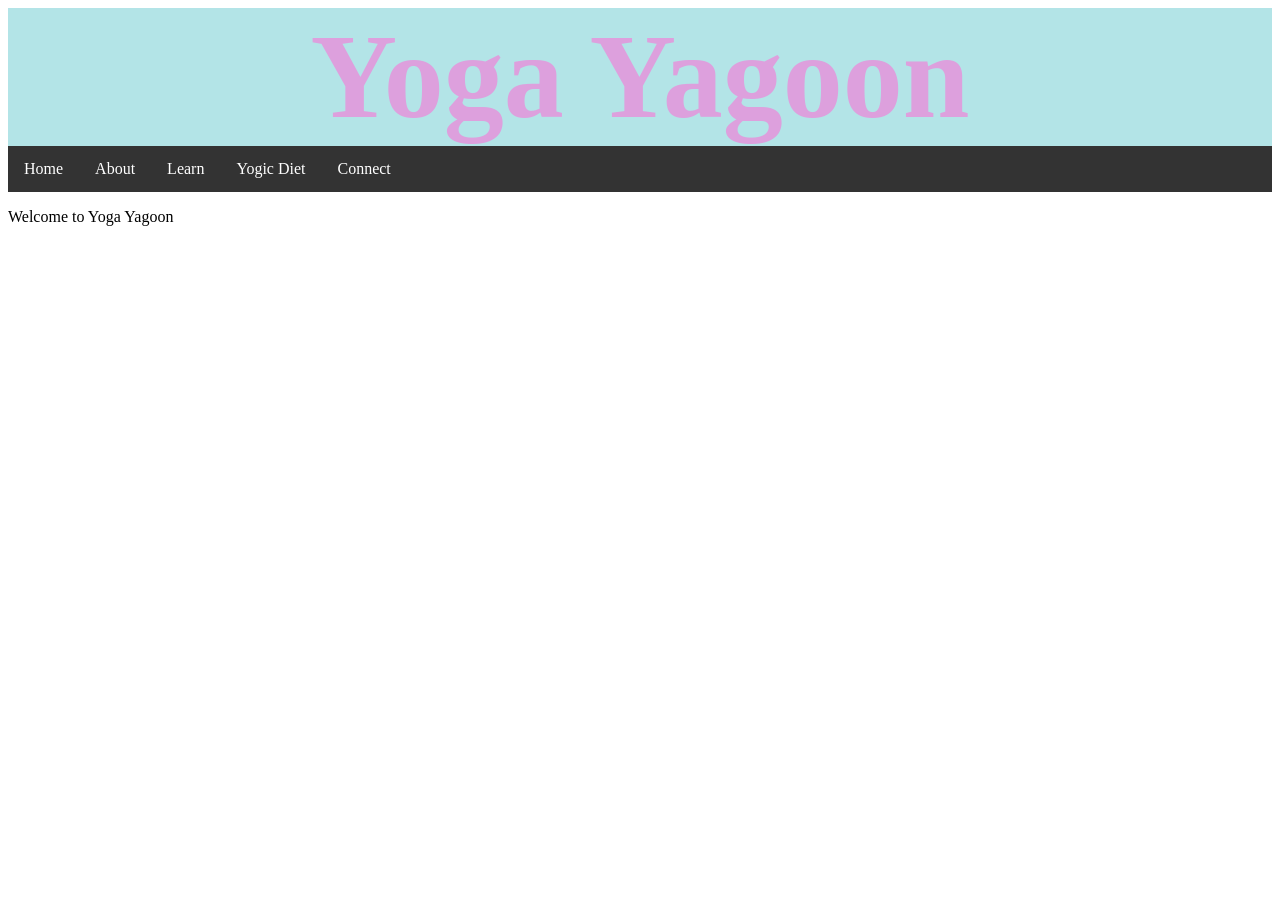
==== yoga yagoon/index.html @ d0b8229f "website page begin" ====
<!DOCTYPE html>
<html>
<head>
    <title>Yoga Yagoon | Home</title>
    <link rel="stylesheet" href="main.css">
</head>
<body>
    <h1>Yoga Yagoon</h1>
    <ul>
        <li><a href="index.html">Home</a></li>
        <li><a href="about.html">About</a></li>
        <li><a href="learn.html">Learn</a></li>
        <li><a href="diet.html">Yogic Diet</a></li>
        <li><a href="connect.html">Connect</a></li>
    </ul>
    <p>Welcome to Yoga Yagoon</p>

</body>
</html>
---- yoga yagoon/main.css ----
h1 { 
  color: plum;
  background-color: rgb(179, 228, 231);
  font-size: 120px;
  text-align: center;
  margin: 0%;
}
ul {
  list-style-type: none;
  margin: 0;
  padding: 0;
  background-color: #333333;
  display: flex;
}

ul li a {
  display: block;
  color: white;
  padding: 14px 16px;
  text-decoration: none;
}

ul li a:hover {
  background-color: #111111;
}
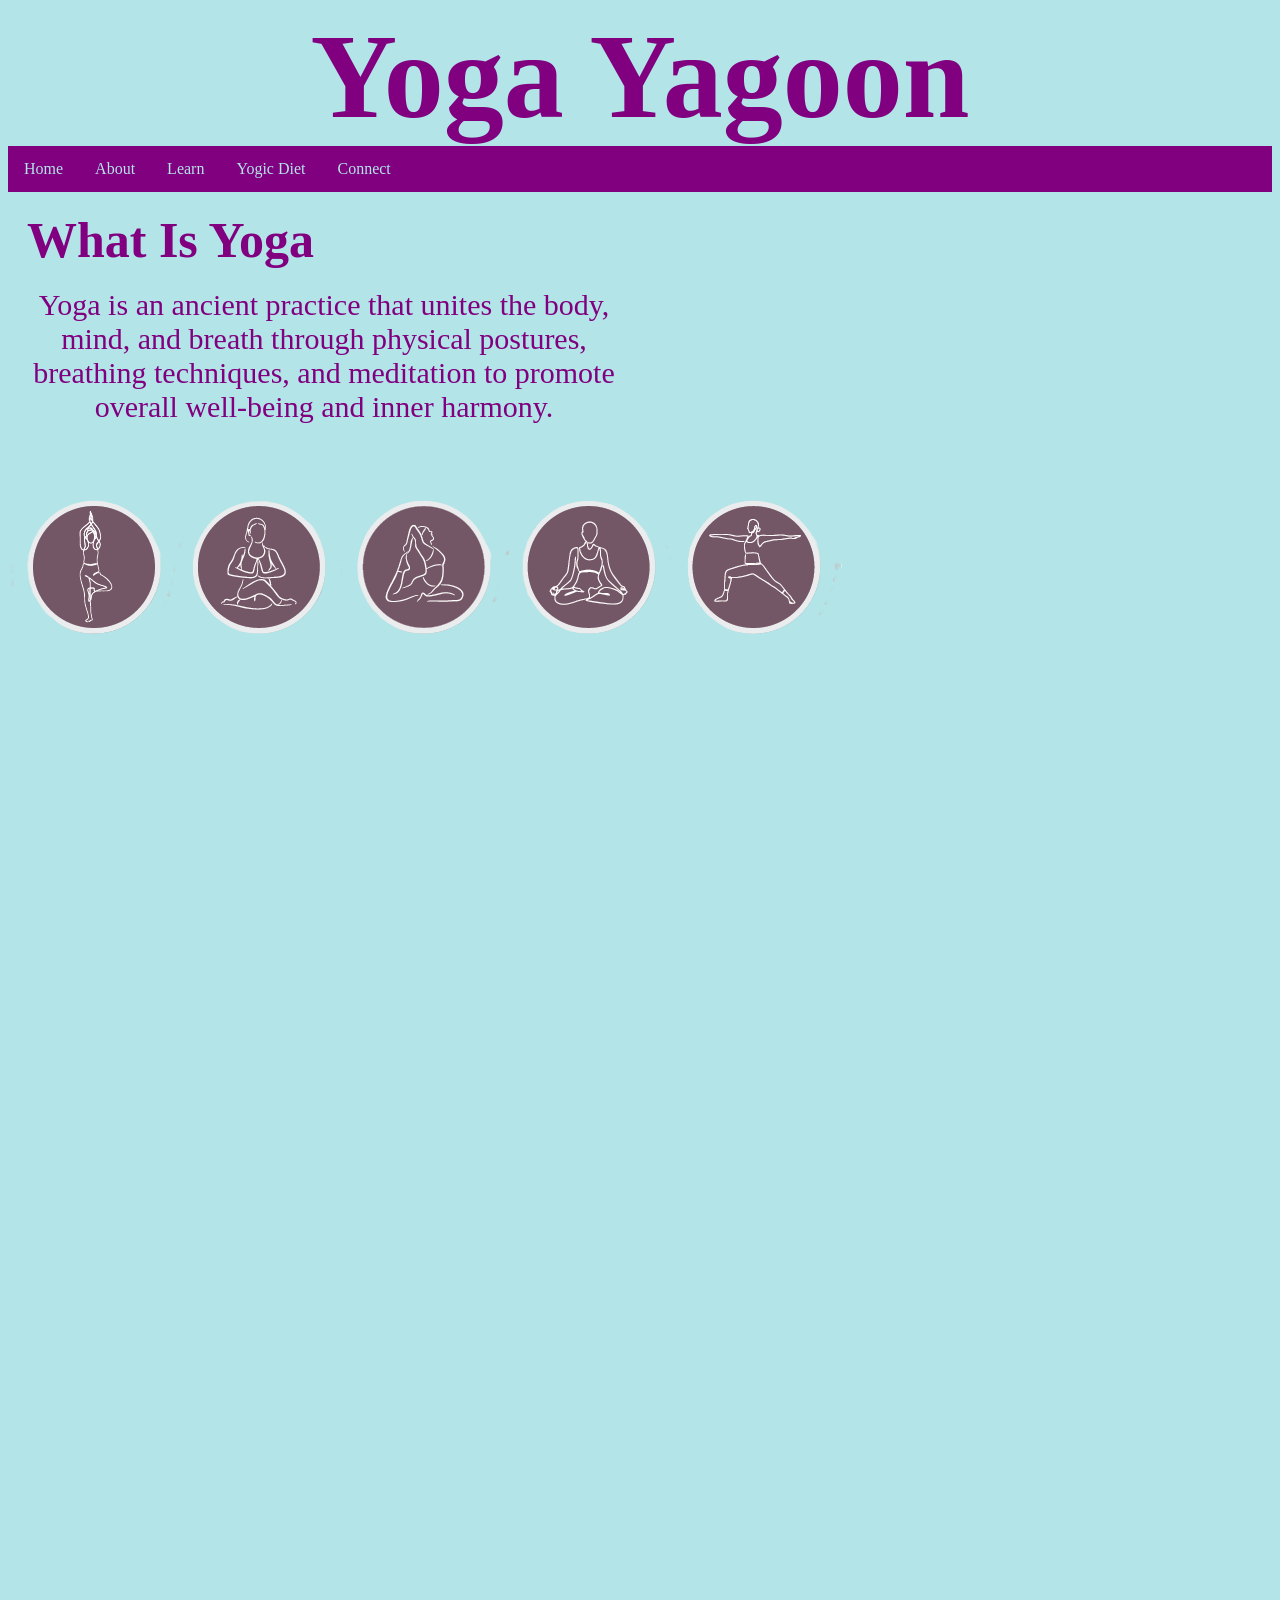
==== commit 715c2a9e: "images" ====
--- a/yoga yagoon/index.html
+++ b/yoga yagoon/index.html
@@ -6,14 +6,20 @@
 </head>
 <body>
     <h1>Yoga Yagoon</h1>
-    <ul>
-        <li><a href="index.html">Home</a></li>
-        <li><a href="about.html">About</a></li>
-        <li><a href="learn.html">Learn</a></li>
-        <li><a href="diet.html">Yogic Diet</a></li>
-        <li><a href="connect.html">Connect</a></li>
-    </ul>
-    <p>Welcome to Yoga Yagoon</p>
-
-</body>
+        <ul>
+            <li><a href="index.html">Home</a></li>
+            <li><a href="about.html">About</a></li> 
+            <li><a href="learn.html">Learn</a></li>
+            <li><a href="diet.html">Yogic Diet</a></li>
+            <li><a href="connect.html">Connect</a></li>
+        </ul>
+    
+<body style="background-color: rgb(179, 228, 231);">
+    <div>
+        <h2>What Is Yoga</h2>
+        <section>Yoga is an ancient practice that unites the body, mind, and breath through physical postures, breathing techniques, and meditation to promote overall well-being and inner harmony. </section>
+        <img src="images/yoga-poses.png" alt="Icons depicting various yogo poses.">
+        <img class="girl" src="images/girl-meditating.png" alt="Image showing meditation poses">
+    </div>
+    </body>
 </html>
--- a/yoga yagoon/main.css
+++ b/yoga yagoon/main.css
@@ -1,5 +1,5 @@
 h1 { 
-  color: plum;
+  color: purple;
   background-color: rgb(179, 228, 231);
   font-size: 120px;
   text-align: center;
@@ -9,17 +9,42 @@
   list-style-type: none;
   margin: 0;
   padding: 0;
-  background-color: #333333;
+  background-color: purple;
   display: flex;
 }
 
 ul li a {
   display: block;
-  color: white;
+  color: rgb(179, 228, 231);
   padding: 14px 16px;
   text-decoration: none;
 }
 
 ul li a:hover {
   background-color: #111111;
+}
+
+h2 { 
+  color: purple;
+  background-color: rgb(179, 228, 231);
+  font-size: 50px;
+  text-align: left;
+  margin: 3%;
+}
+
+div{
+  height: 200px;
+  width: 50%;
+  background-color: rgb(179, 228, 231);
+}
+
+section { 
+color: purple;
+background-color: rgb(179, 228, 231);
+font-size: 30px;
+text-align: center;
+margin: 0%;
+}
+.girl{
+  float: right;
 }
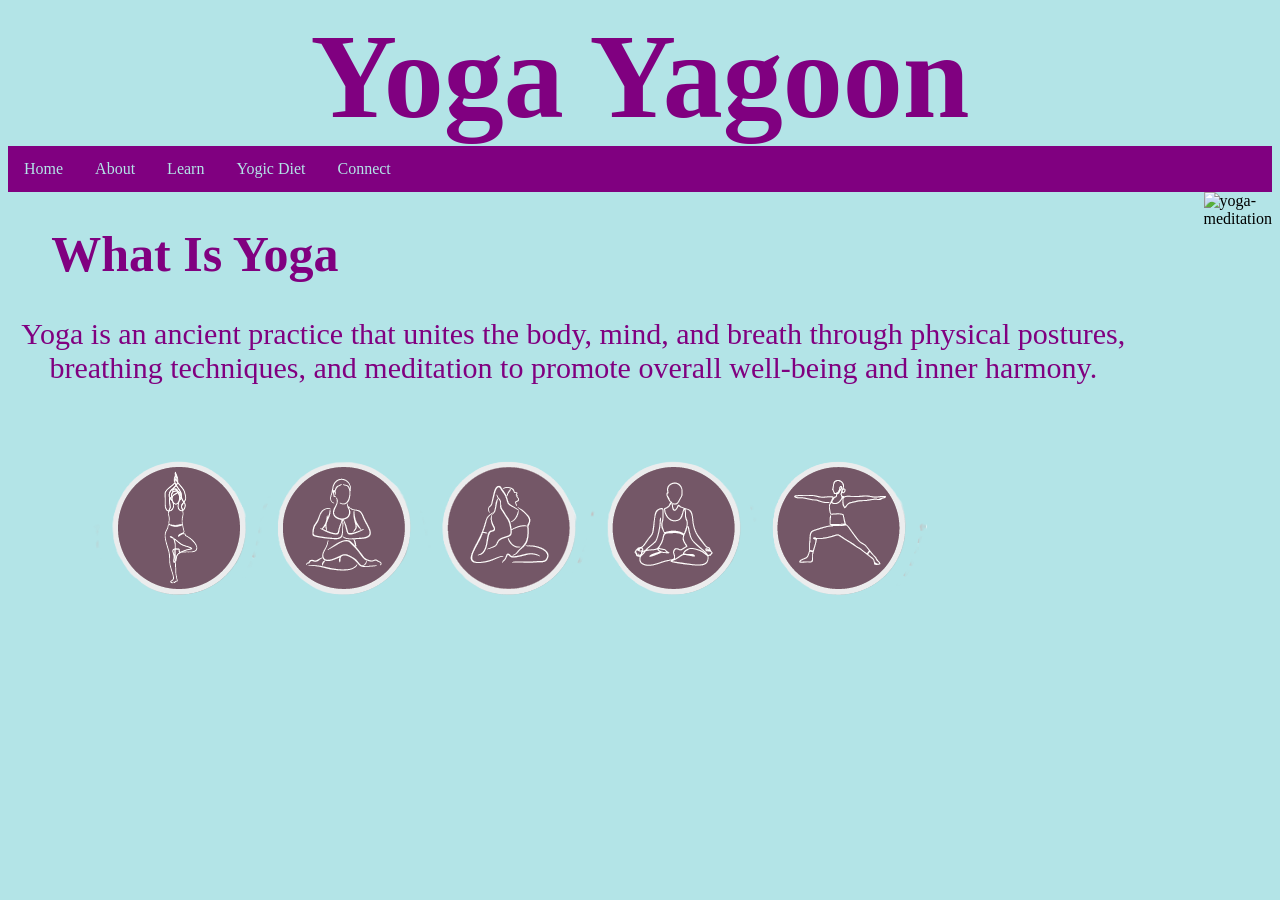
==== commit fedebf1d: "image in home page" ====
--- a/yoga yagoon/index.html
+++ b/yoga yagoon/index.html
@@ -14,12 +14,16 @@
             <li><a href="connect.html">Connect</a></li>
         </ul>
     
-<body style="background-color: rgb(179, 228, 231);">
-    <div>
-        <h2>What Is Yoga</h2>
-        <section>Yoga is an ancient practice that unites the body, mind, and breath through physical postures, breathing techniques, and meditation to promote overall well-being and inner harmony. </section>
-        <img src="images/yoga-poses.png" alt="Icons depicting various yogo poses.">
-        <img class="girl" src="images/girl-meditating.png" alt="Image showing meditation poses">
+    <div class="container">
+        <div>
+            <h2>What Is Yoga</h2>
+            <section>Yoga is an ancient practice that unites the body, mind, and breath through physical postures, breathing techniques, and meditation to promote overall well-being and inner harmony. </section>
+            <img src="images/yoga-poses.png" alt="Icons depicting various yogo poses.">
+        </div>
+        <div>
+            <img src="https://4.bp.blogspot.com/-sqD4JknmneI/UPRSAFlpxWI/AAAAAAAAAFA/LAfXkcEiZww/s1600/YogaMeditation.jpg" alt="yoga-meditation" width="800" height="700">
+        </div>
     </div>
-    </body>
-</html>+</body>
+</html>
+
--- a/yoga yagoon/main.css
+++ b/yoga yagoon/main.css
@@ -1,3 +1,7 @@
+body {
+  background-color: rgb(179, 228, 231);
+}
+
 h1 { 
   color: purple;
   background-color: rgb(179, 228, 231);
@@ -32,11 +36,12 @@
   margin: 3%;
 }
 
-div{
-  height: 200px;
-  width: 50%;
-  background-color: rgb(179, 228, 231);
+.container {
+  display: flex;
+  padding-left: 10px;
 }
+
+
 
 section { 
 color: purple;
@@ -45,6 +50,8 @@
 text-align: center;
 margin: 0%;
 }
-.girl{
-  float: right;
+
+img{
+  padding-left: 75px;
+  float: center;
 }
